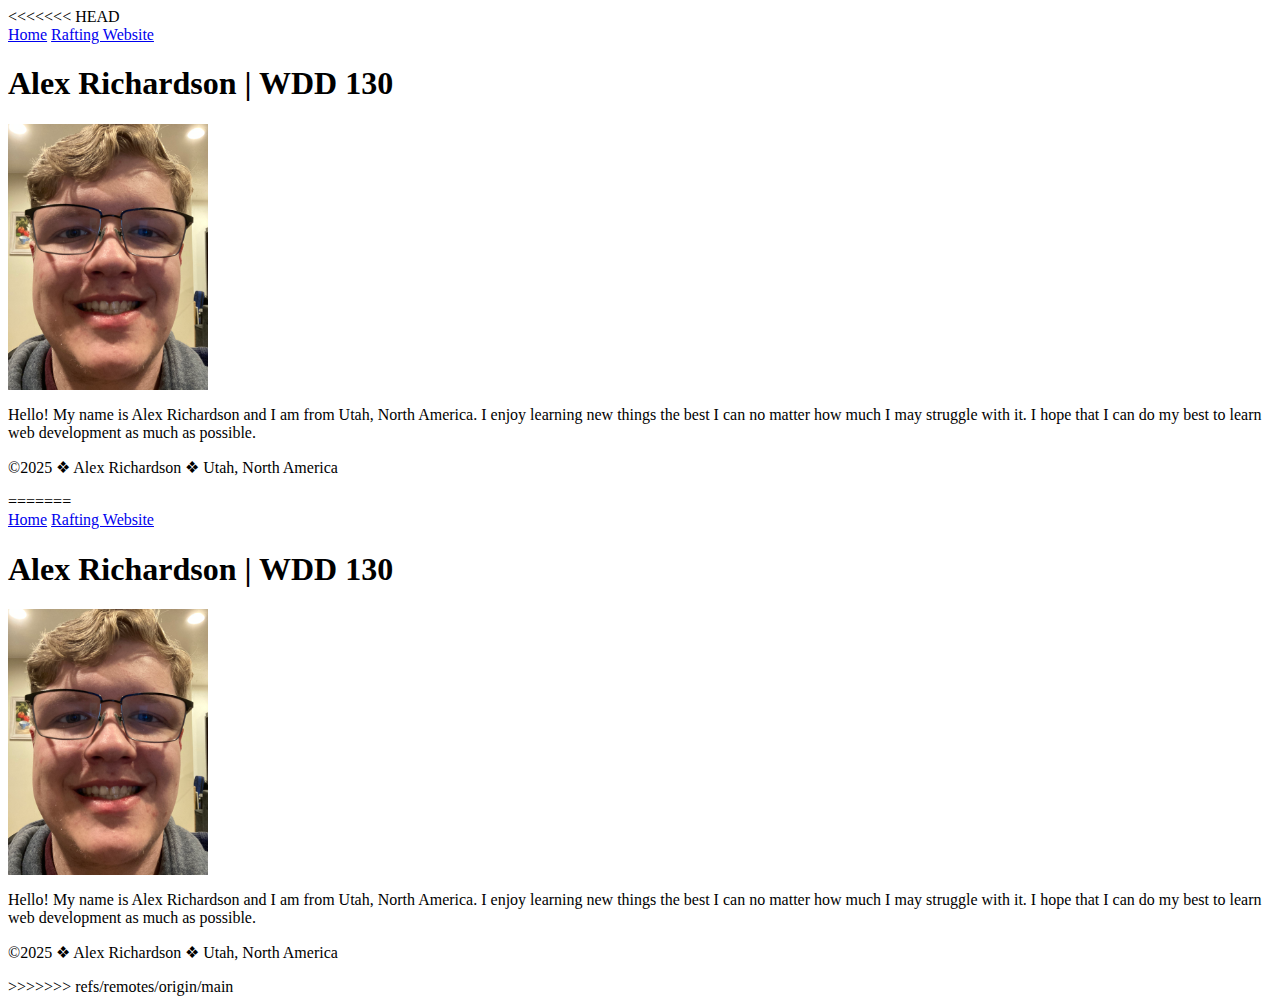
==== index.html @ 8d9b8256 "Merge remote-tracking branch 'refs/remotes/origin/main'" ====
<<<<<<< HEAD
<!DOCTYPE html>
<html lang="en-US">
    <head>
        <meta charset="utf-8">
        <meta name="viewport" content="width=device-width,initial-scale=1.0">
        <title>Alex Richardson | WDD 130</title>
    </head>
    <body>
        <header>
            <nav>
                <a href="#">Home</a>
                <a href="wwr/">Rafting Website</a>
            </nav>
        </header>
        <main>
            <h1>Alex Richardson | WDD 130</h1>
            <img src="images/profile.jpeg" alt="Hello, my name is Alex Richardson" width="200">
            <p>Hello! My name is Alex Richardson and I am from Utah, North America. I enjoy learning new things the best I can no matter how much I may struggle with it. I hope that I can do my best to learn web development as much as possible.</p>
        </main>
        <footer>
            <p>©2025 ❖ Alex Richardson ❖ Utah, North America</p>
        </footer>
    </body>
</html>
=======
<!DOCTYPE html>
<html lang="en-US">
<head>
    <meta charset="utf-8">
    <meta name="viewport" content="width=device-width,initial-scale=1.0">
    <title>Alex Richardson | WDD 130</title>
</head>
<body>
    <header>
        <nav>
            <a href="#">Home</a>
            <a href="wwr/">Rafting Website</a>
        </nav>
    </header>
    <main>
        <h1>Alex Richardson | WDD 130</h1>
        <img src="images/profile.jpeg" alt="Hello, my name is Alex Richardson" width="200">
        <p>Hello! My name is Alex Richardson and I am from Utah, North America. I enjoy learning new things the best I can no matter how much I may struggle with it. I hope that I can do my best to learn web development as much as possible.</p>
    </main>
    <footer>
        <p>©2025 ❖ Alex Richardson ❖ Utah, North America</p>
    </footer>
</body>
</html>
>>>>>>> refs/remotes/origin/main
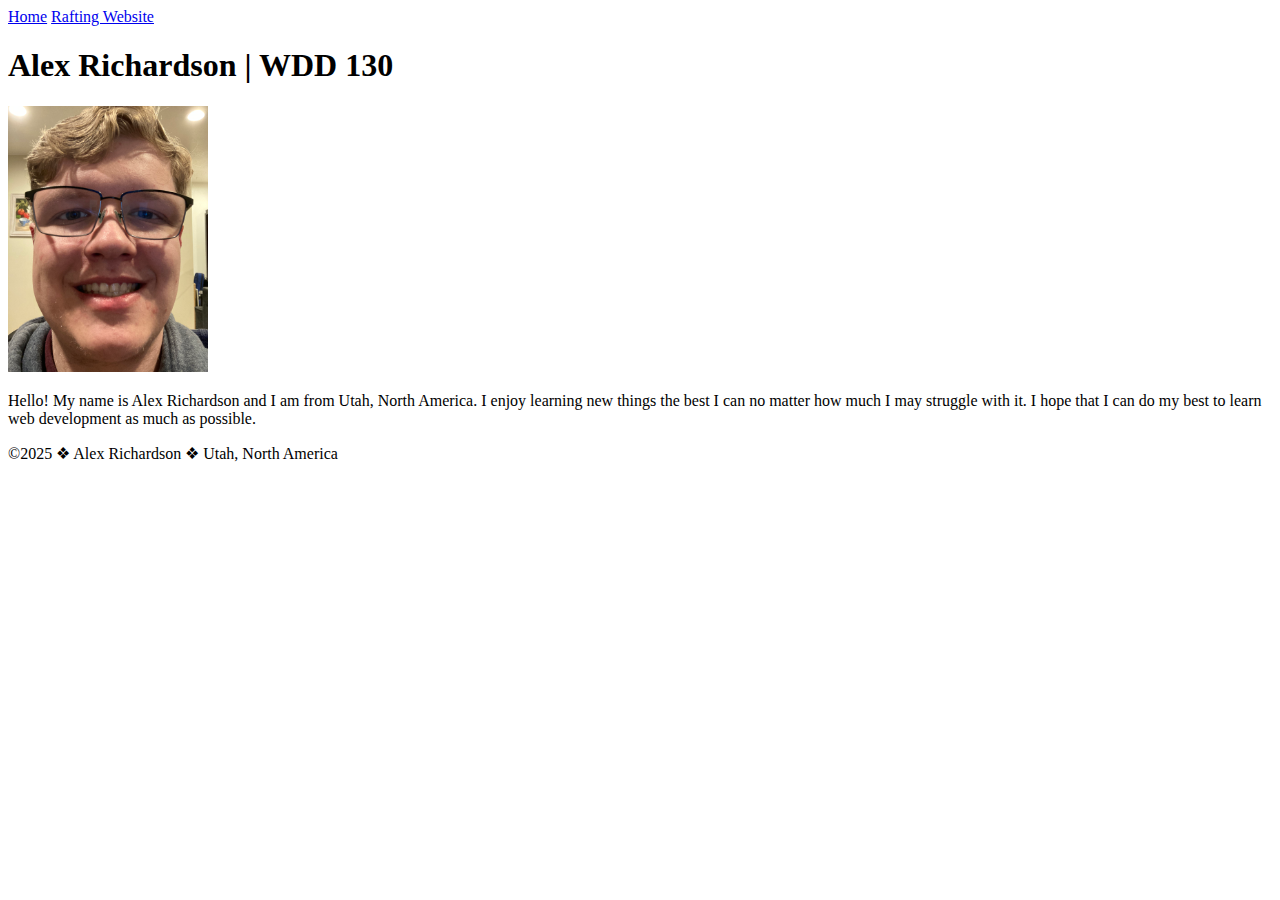
==== commit 38cc4746: "updated index" ====
--- a/index.html
+++ b/index.html
@@ -1,4 +1,3 @@
-<<<<<<< HEAD
 <!DOCTYPE html>
 <html lang="en-US">
     <head>
@@ -22,30 +21,4 @@
             <p>©2025 ❖ Alex Richardson ❖ Utah, North America</p>
         </footer>
     </body>
-</html>
-=======
-<!DOCTYPE html>
-<html lang="en-US">
-<head>
-    <meta charset="utf-8">
-    <meta name="viewport" content="width=device-width,initial-scale=1.0">
-    <title>Alex Richardson | WDD 130</title>
-</head>
-<body>
-    <header>
-        <nav>
-            <a href="#">Home</a>
-            <a href="wwr/">Rafting Website</a>
-        </nav>
-    </header>
-    <main>
-        <h1>Alex Richardson | WDD 130</h1>
-        <img src="images/profile.jpeg" alt="Hello, my name is Alex Richardson" width="200">
-        <p>Hello! My name is Alex Richardson and I am from Utah, North America. I enjoy learning new things the best I can no matter how much I may struggle with it. I hope that I can do my best to learn web development as much as possible.</p>
-    </main>
-    <footer>
-        <p>©2025 ❖ Alex Richardson ❖ Utah, North America</p>
-    </footer>
-</body>
-</html>
->>>>>>> refs/remotes/origin/main
+</html>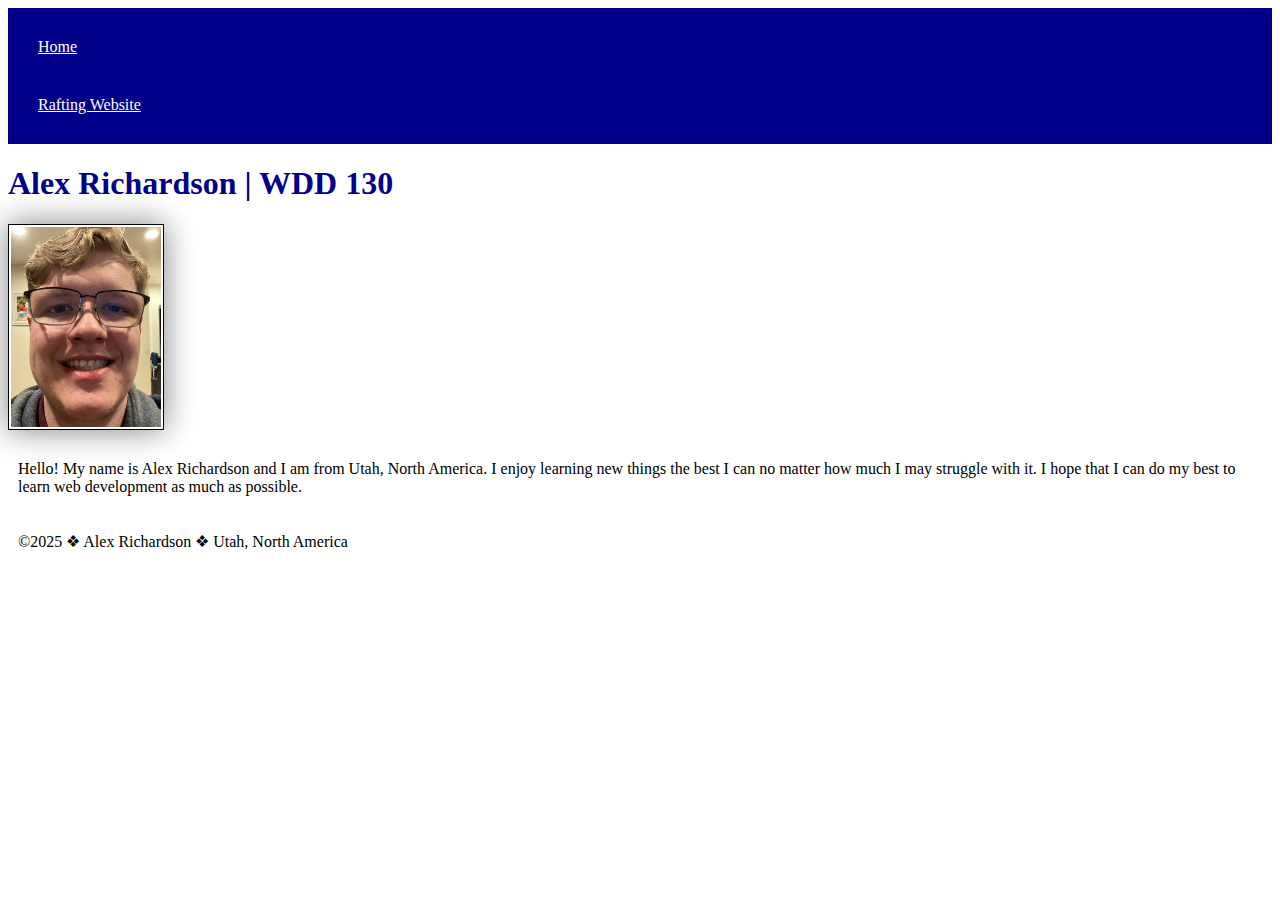
==== commit fb0c877c: "update" ====
--- a/index.html
+++ b/index.html
@@ -1,6 +1,7 @@
 <!DOCTYPE html>
 <html lang="en-US">
     <head>
+        <link rel="stylesheet" href="styles/styles.css">
         <meta charset="utf-8">
         <meta name="viewport" content="width=device-width,initial-scale=1.0">
         <title>Alex Richardson | WDD 130</title>
--- a/styles/styles.css
+++ b/styles/styles.css
@@ -0,0 +1,22 @@
+nav {
+  background-color: darkblue;
+  padding: 10px;
+}
+nav a {
+  color: white;
+  display: block;
+  padding: 20px;
+}
+h1 {
+  color: darkblue;
+}
+img {
+  width: 150px;
+  height: auto;
+  border: 1px solid black;
+  padding: 2px;
+  box-shadow: 0 0 30px gray;
+}
+p {
+  padding: 10px;
+}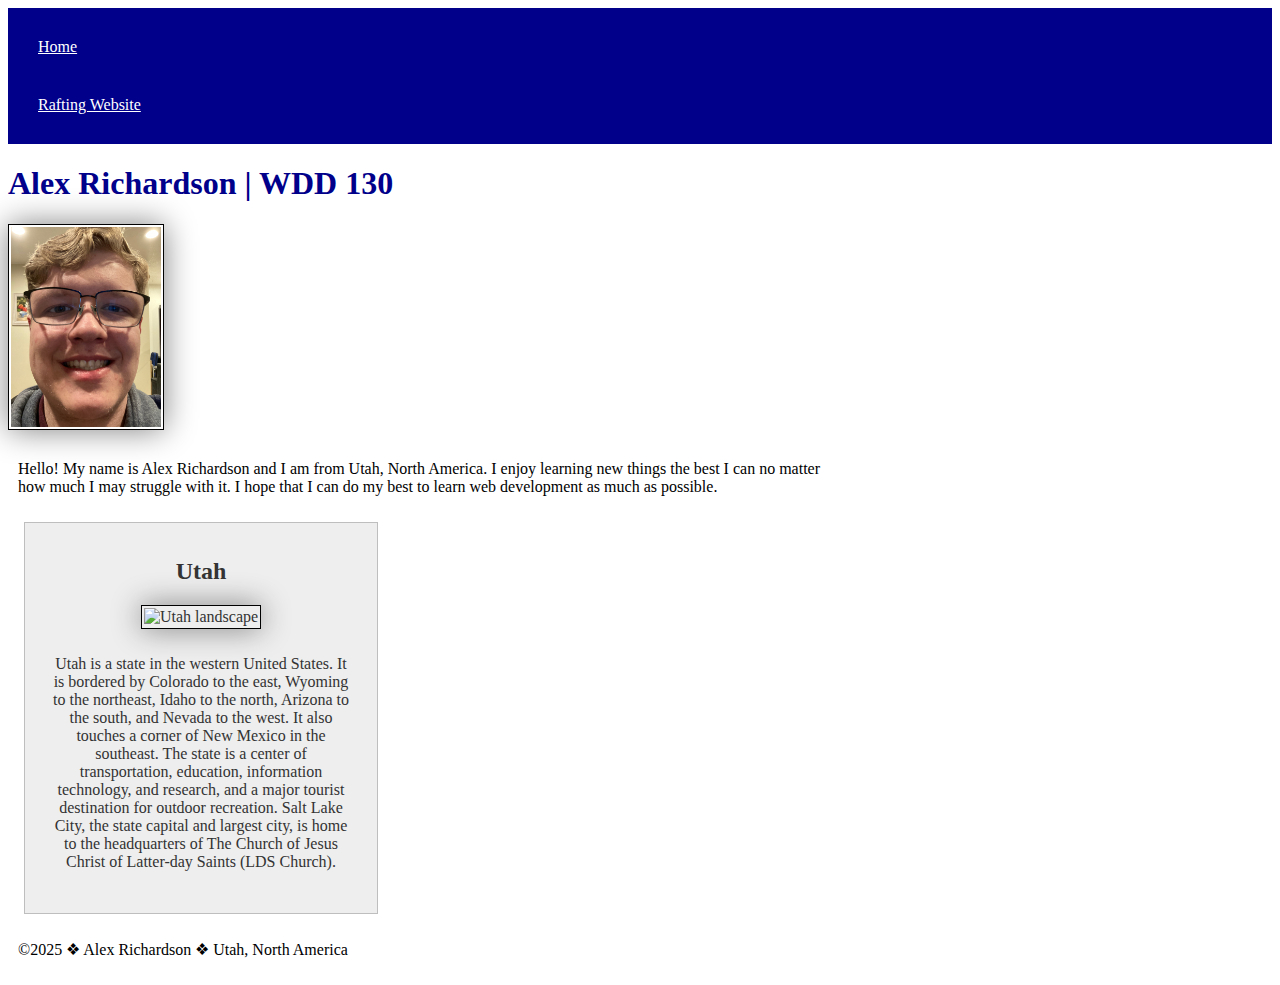
==== commit bd01d438: "update" ====
--- a/index.html
+++ b/index.html
@@ -1,6 +1,8 @@
 <!DOCTYPE html>
 <html lang="en-US">
     <head>
+        <meta name="description" content="Describe your home page here using keywords like your name, the course, the purpose of the page.">
+        <meta name="author" content="Your name">
         <link rel="stylesheet" href="styles/styles.css">
         <meta charset="utf-8">
         <meta name="viewport" content="width=device-width,initial-scale=1.0">
@@ -18,6 +20,13 @@
             <img src="images/profile.jpeg" alt="Hello, my name is Alex Richardson" width="200">
             <p>Hello! My name is Alex Richardson and I am from Utah, North America. I enjoy learning new things the best I can no matter how much I may struggle with it. I hope that I can do my best to learn web development as much as possible.</p>
         </main>
+        <aside>
+            <h2>Utah</h2>
+            <img src="images/utah.jpg" alt="Utah landscape">
+            <p>Utah is a state in the western United States. It is bordered by Colorado to the east, Wyoming to the northeast, Idaho to the north, Arizona to the south, and Nevada to the west. It also touches a corner of New Mexico in the southeast. The state is a center of transportation, education, information technology, and research, and a major tourist destination for outdoor recreation. Salt Lake City, the state capital and largest city, is home to the headquarters of The Church of Jesus Christ of Latter-day Saints (LDS Church).</p>
+        </aside>
+        <footer>
+        </main>
         <footer>
             <p>©2025 ❖ Alex Richardson ❖ Utah, North America</p>
         </footer>
--- a/styles/styles.css
+++ b/styles/styles.css
@@ -19,4 +19,20 @@
 }
 p {
   padding: 10px;
+}
+main {
+  max-width: 840px;
+}
+aside {
+  width: 20rem;
+  margin: 1rem;
+  border: 1px solid rgb(0 0 0 / 0.2); /* 1️⃣ */
+  padding: 1rem;
+  background-color: #eee;
+  color: #333;
+  text-align: center;
+}
+aside img {
+  width: 200px;
+  height: auto;
 }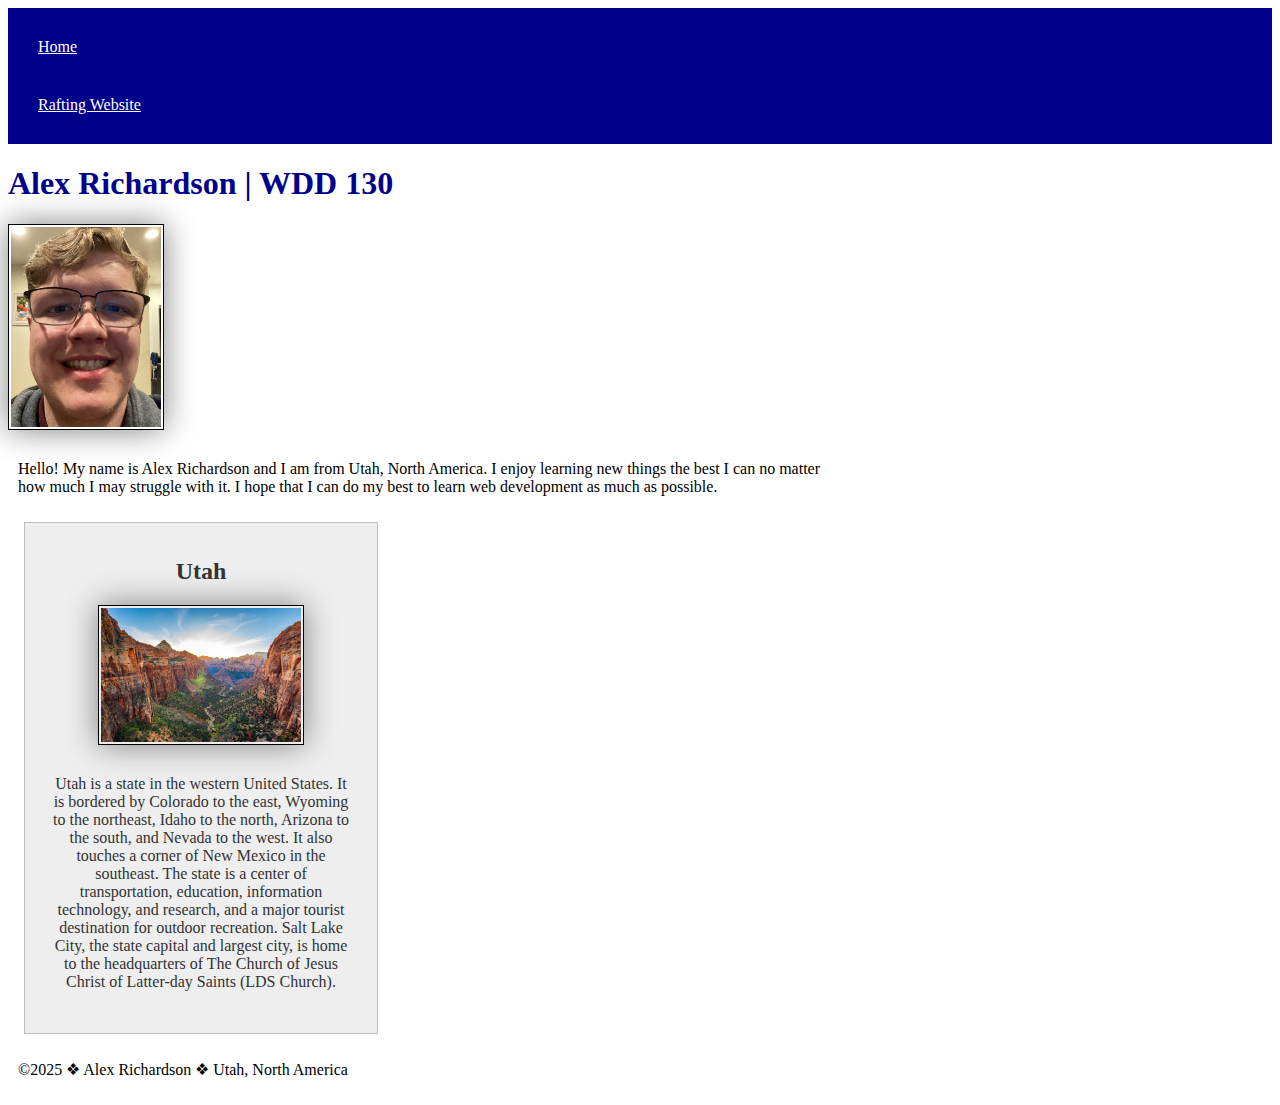
==== commit 273cb043: "update" ====
--- a/index.html
+++ b/index.html
@@ -22,7 +22,7 @@
         </main>
         <aside>
             <h2>Utah</h2>
-            <img src="images/utah.jpg" alt="Utah landscape">
+            <img src="images/utah.jpeg" alt="Utah landscape">
             <p>Utah is a state in the western United States. It is bordered by Colorado to the east, Wyoming to the northeast, Idaho to the north, Arizona to the south, and Nevada to the west. It also touches a corner of New Mexico in the southeast. The state is a center of transportation, education, information technology, and research, and a major tourist destination for outdoor recreation. Salt Lake City, the state capital and largest city, is home to the headquarters of The Church of Jesus Christ of Latter-day Saints (LDS Church).</p>
         </aside>
         <footer>
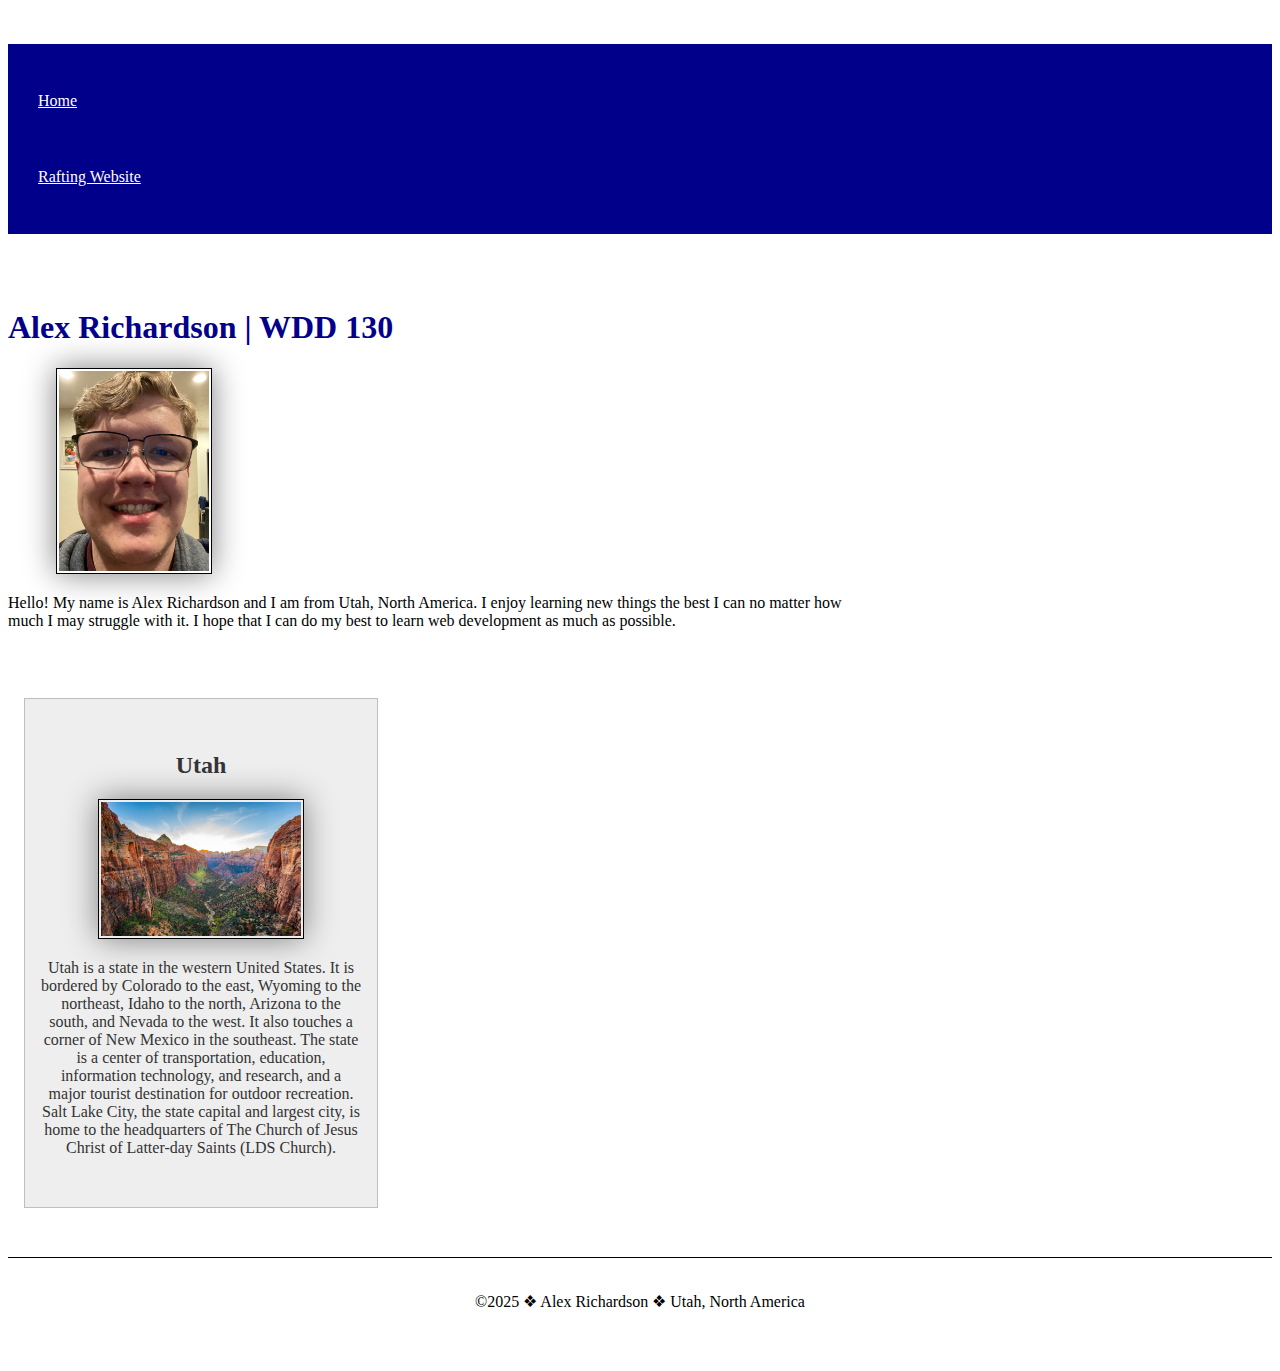
==== commit 23a76c7d: "update" ====
--- a/index.html
+++ b/index.html
@@ -1,34 +1,32 @@
 <!DOCTYPE html>
 <html lang="en-US">
-    <head>
-        <meta name="description" content="Describe your home page here using keywords like your name, the course, the purpose of the page.">
-        <meta name="author" content="Your name">
-        <link rel="stylesheet" href="styles/styles.css">
-        <meta charset="utf-8">
-        <meta name="viewport" content="width=device-width,initial-scale=1.0">
-        <title>Alex Richardson | WDD 130</title>
-    </head>
-    <body>
-        <header>
-            <nav>
-                <a href="#">Home</a>
-                <a href="wwr/">Rafting Website</a>
-            </nav>
-        </header>
-        <main>
-            <h1>Alex Richardson | WDD 130</h1>
-            <img src="images/profile.jpeg" alt="Hello, my name is Alex Richardson" width="200">
-            <p>Hello! My name is Alex Richardson and I am from Utah, North America. I enjoy learning new things the best I can no matter how much I may struggle with it. I hope that I can do my best to learn web development as much as possible.</p>
-        </main>
-        <aside>
-            <h2>Utah</h2>
-            <img src="images/utah.jpeg" alt="Utah landscape">
-            <p>Utah is a state in the western United States. It is bordered by Colorado to the east, Wyoming to the northeast, Idaho to the north, Arizona to the south, and Nevada to the west. It also touches a corner of New Mexico in the southeast. The state is a center of transportation, education, information technology, and research, and a major tourist destination for outdoor recreation. Salt Lake City, the state capital and largest city, is home to the headquarters of The Church of Jesus Christ of Latter-day Saints (LDS Church).</p>
-        </aside>
-        <footer>
-        </main>
-        <footer>
-            <p>©2025 ❖ Alex Richardson ❖ Utah, North America</p>
-        </footer>
-    </body>
+    <head>
+        <meta name="description" content="Alex Richardson's homepage for the WDD 130 course. This page introduces Alex and showcases his interest in web development.">
+        <meta name="author" content="Alex Richardson">
+        <link rel="stylesheet" href="styles/styles.css">
+        <meta charset="utf-8">
+        <meta name="viewport" content="width=device-width,initial-scale=1.0">
+        <title>Alex Richardson | WDD 130</title>
+    </head>
+    <body>
+        <header>
+            <nav>
+                <a href="index.html">Home</a>
+                <a href="wwr/index.html">Rafting Website</a>
+            </nav>
+        </header>
+        <main>
+            <h1>Alex Richardson | WDD 130</h1>
+            <img src="images/profile.jpeg" alt="A picture of Alex Richardson" width="200">
+            <p>Hello! My name is Alex Richardson and I am from Utah, North America. I enjoy learning new things the best I can no matter how much I may struggle with it. I hope that I can do my best to learn web development as much as possible.</p>
+        </main>
+        <aside>
+            <h2>Utah</h2>
+            <img src="images/utah.jpeg" alt="A scenic landscape of Utah">
+            <p>Utah is a state in the western United States. It is bordered by Colorado to the east, Wyoming to the northeast, Idaho to the north, Arizona to the south, and Nevada to the west. It also touches a corner of New Mexico in the southeast. The state is a center of transportation, education, information technology, and research, and a major tourist destination for outdoor recreation. Salt Lake City, the state capital and largest city, is home to the headquarters of The Church of Jesus Christ of Latter-day Saints (LDS Church).</p>
+        </aside>
+        <footer>
+            <p>©2025 ❖ Alex Richardson ❖ Utah, North America</p>
+        </footer>
+    </body>
 </html>--- a/styles/styles.css
+++ b/styles/styles.css
@@ -35,4 +35,14 @@
 aside img {
   width: 200px;
   height: auto;
+}
+main img {
+  width: 150px;
+  height: auto;
+}
+p { padding: 0;}
+footer {
+  margin-top: 15px;
+  border-top: 1px solid #000;
+  text-align: center;
 }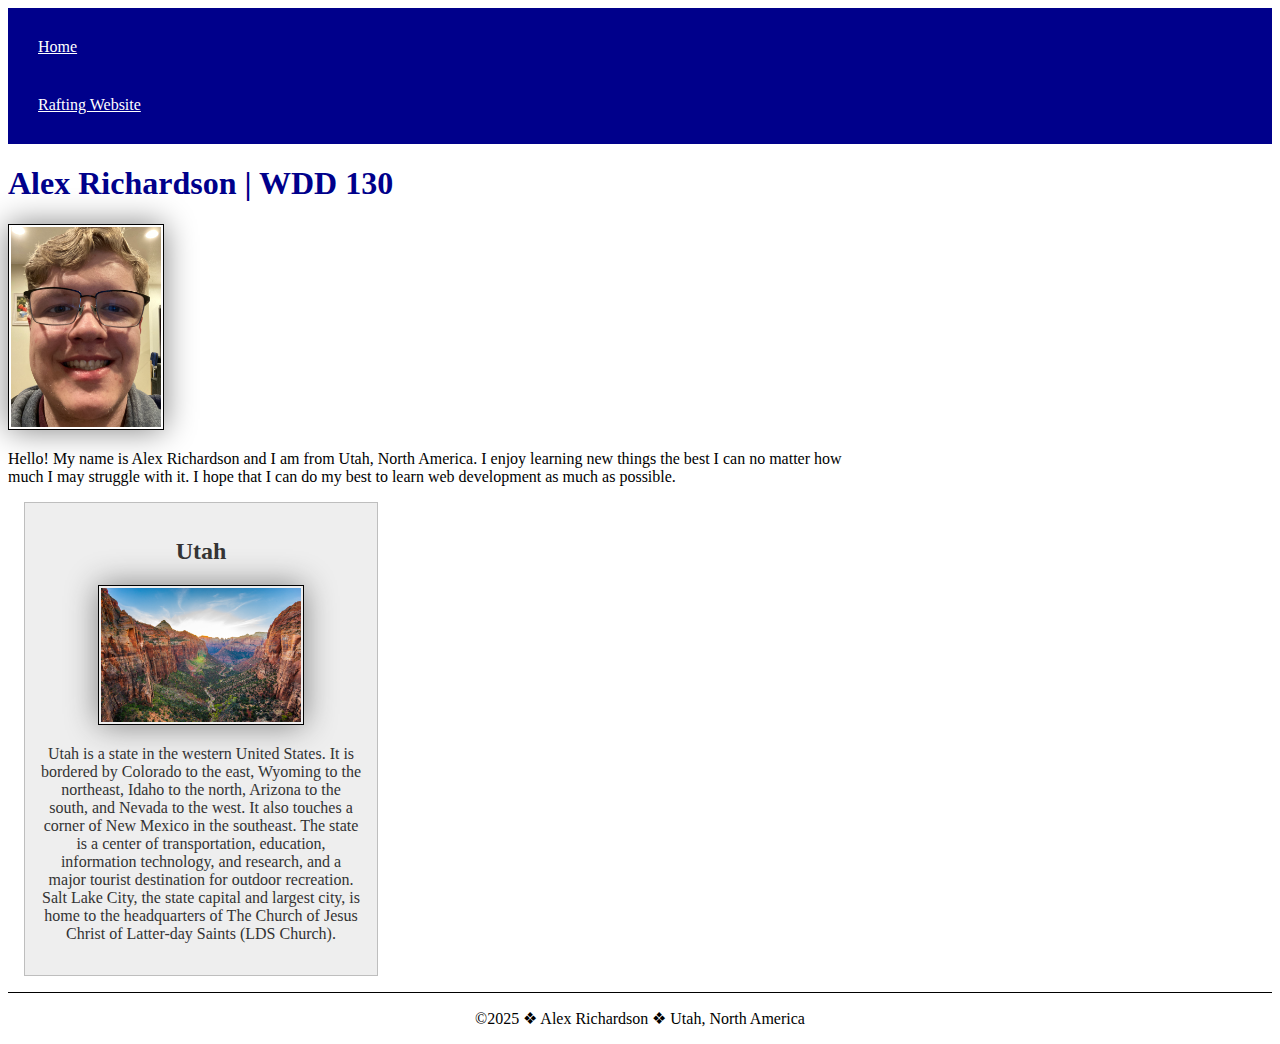
==== commit 44f90249: "update" ====
--- a/index.html
+++ b/index.html
@@ -1,32 +1,32 @@
 <!DOCTYPE html>
 <html lang="en-US">
-    <head>
-        <meta name="description" content="Alex Richardson's homepage for the WDD 130 course. This page introduces Alex and showcases his interest in web development.">
-        <meta name="author" content="Alex Richardson">
-        <link rel="stylesheet" href="styles/styles.css">
-        <meta charset="utf-8">
-        <meta name="viewport" content="width=device-width,initial-scale=1.0">
-        <title>Alex Richardson | WDD 130</title>
-    </head>
-    <body>
-        <header>
-            <nav>
-                <a href="index.html">Home</a>
-                <a href="wwr/index.html">Rafting Website</a>
-            </nav>
-        </header>
-        <main>
-            <h1>Alex Richardson | WDD 130</h1>
-            <img src="images/profile.jpeg" alt="A picture of Alex Richardson" width="200">
-            <p>Hello! My name is Alex Richardson and I am from Utah, North America. I enjoy learning new things the best I can no matter how much I may struggle with it. I hope that I can do my best to learn web development as much as possible.</p>
-        </main>
-        <aside>
-            <h2>Utah</h2>
-            <img src="images/utah.jpeg" alt="A scenic landscape of Utah">
-            <p>Utah is a state in the western United States. It is bordered by Colorado to the east, Wyoming to the northeast, Idaho to the north, Arizona to the south, and Nevada to the west. It also touches a corner of New Mexico in the southeast. The state is a center of transportation, education, information technology, and research, and a major tourist destination for outdoor recreation. Salt Lake City, the state capital and largest city, is home to the headquarters of The Church of Jesus Christ of Latter-day Saints (LDS Church).</p>
-        </aside>
-        <footer>
-            <p>©2025 ❖ Alex Richardson ❖ Utah, North America</p>
-        </footer>
-    </body>
+    <head>
+        <meta name="description" content="Alex Richardson's homepage for the WDD 130 course. This page introduces Alex and showcases his interest in web development.">
+        <meta name="author" content="Alex Richardson">
+        <link rel="stylesheet" href="styles/styles.css">
+        <meta charset="utf-8">
+        <meta name="viewport" content="width=device-width,initial-scale=1.0">
+        <title>Alex Richardson | WDD 130</title>
+    </head>
+    <body>
+         <header>
+            <nav>
+                <a href="index.html">Home</a>
+                <a href="wwr/index.html">Rafting Website</a>
+            </nav>
+        </header>
+        <main>
+            <h1>Alex Richardson | WDD 130</h1>
+            <img src="images/profile.jpeg" alt="A picture of Alex Richardson" width="200">
+            <p>Hello! My name is Alex Richardson and I am from Utah, North America. I enjoy learning new things the best I can no matter how much I may struggle with it. I hope that I can do my best to learn web development as much as possible.</p>
+        </main>
+        <aside>
+            <h2>Utah</h2>
+            <img src="images/utah.jpeg" alt="A scenic landscape of Utah">
+            <p>Utah is a state in the western United States. It is bordered by Colorado to the east, Wyoming to the northeast, Idaho to the north, Arizona to the south, and Nevada to the west. It also touches a corner of New Mexico in the southeast. The state is a center of transportation, education, information technology, and research, and a major tourist destination for outdoor recreation. Salt Lake City, the state capital and largest city, is home to the headquarters of The Church of Jesus Christ of Latter-day Saints (LDS Church).</p>
+        </aside>
+        <footer>
+            <p>©2025 ❖ Alex Richardson ❖ Utah, North America</p>
+        </footer>
+    </body>
 </html>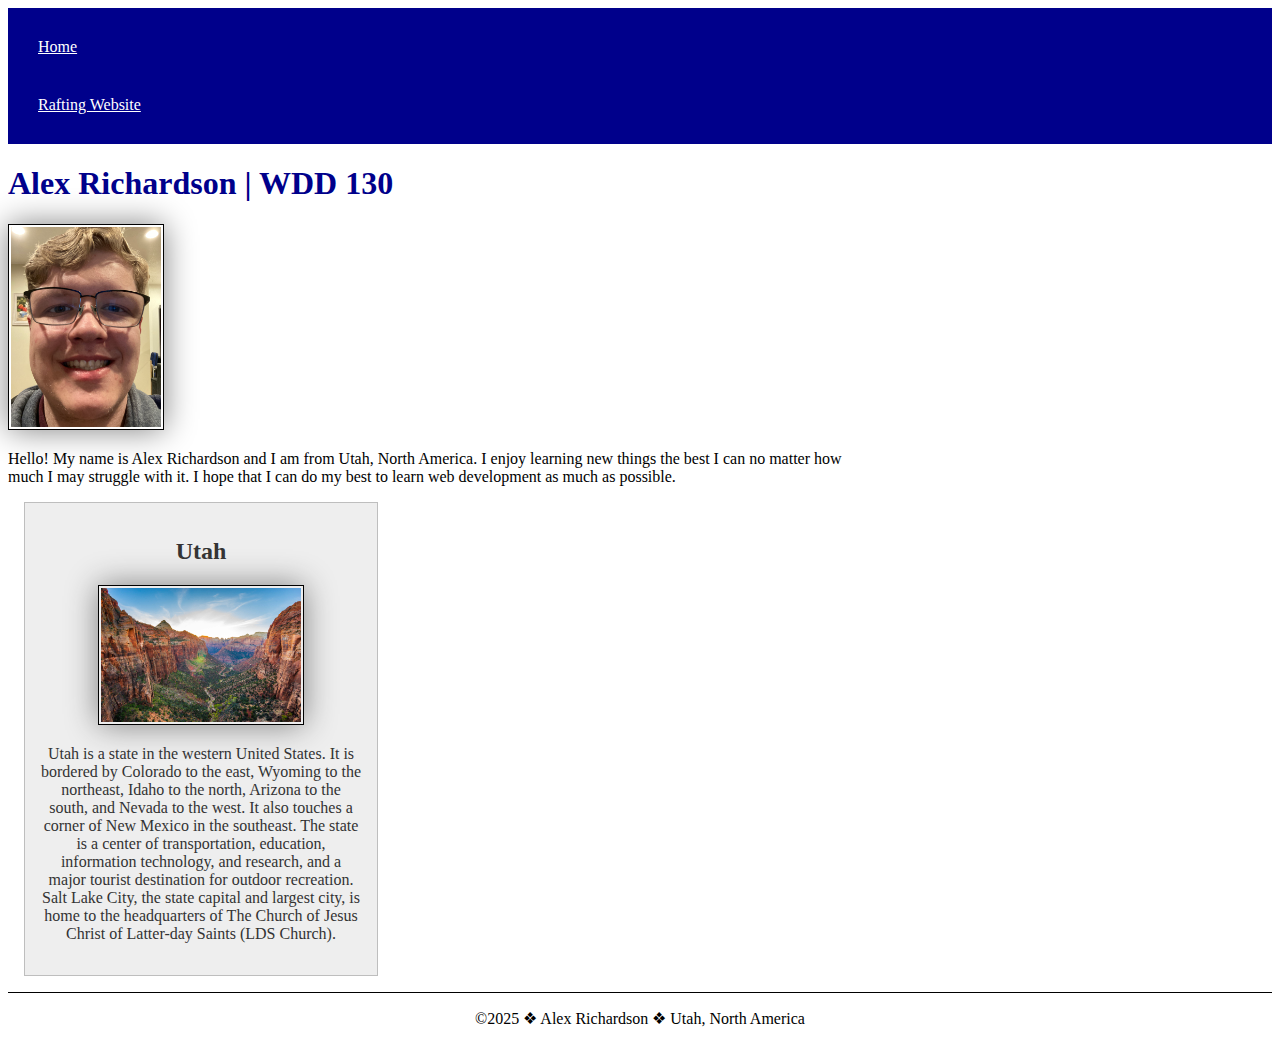
==== commit 7ebf8b70: "update" ====
--- a/index.html
+++ b/index.html
@@ -12,7 +12,7 @@
          <header>
             <nav>
                 <a href="index.html">Home</a>
-                <a href="wwr/index.html">Rafting Website</a>
+                <a href="wwr/about.html">Rafting Website</a>
             </nav>
         </header>
         <main>
